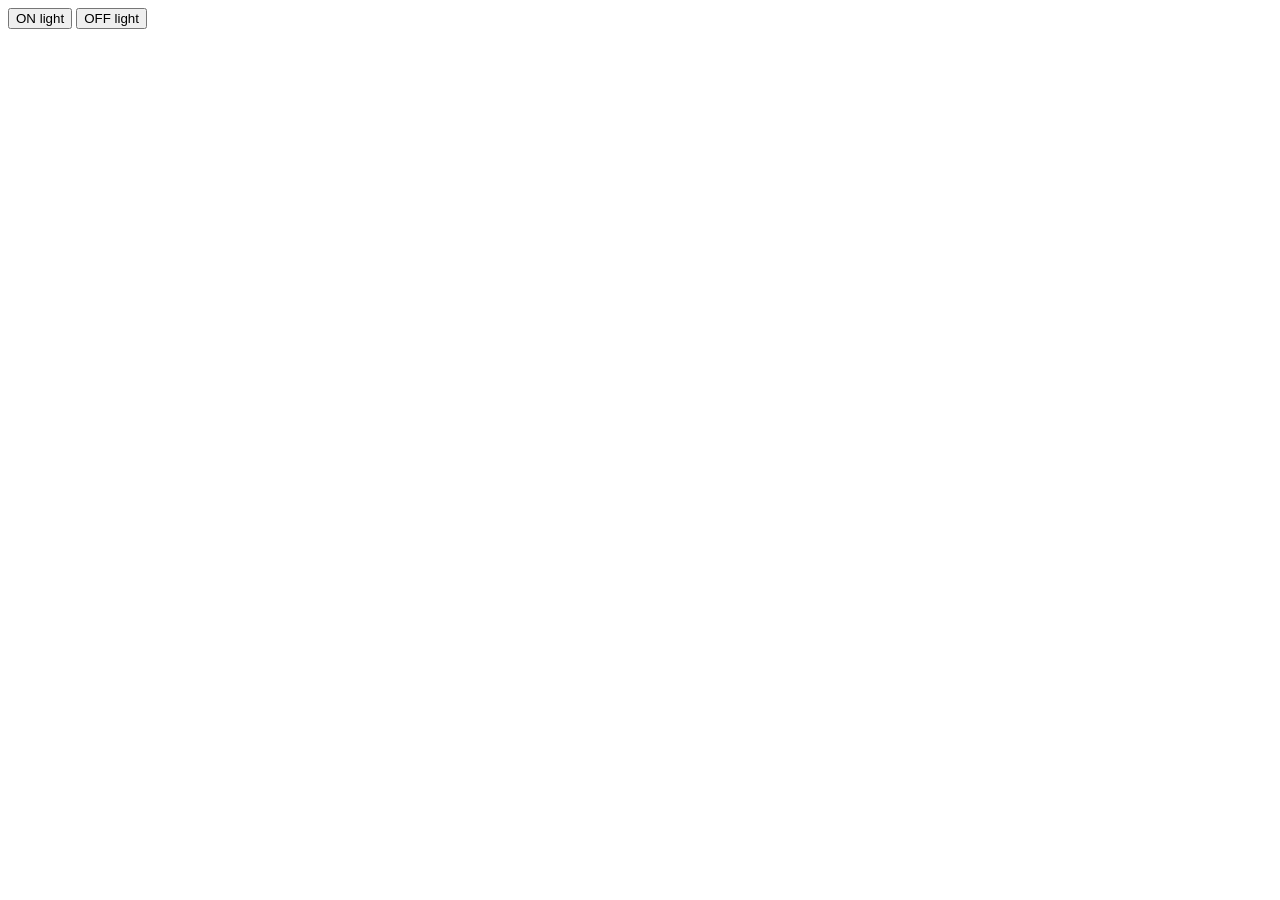
==== WebClient/index.html @ 0bd1fc73 "added led and button for tests" ====
<!DOCTYPE html>
<html lang="en">
<head>
    <meta charset="UTF-8">
    <meta name="viewport" content="width=device-width, initial-scale=1.0">
    <title>Document</title>
</head>
<body>
    <button id="on">ON light</button>
    <button id="off">OFF light</button>

    <script>
        const wsUri = "ws://192.168.4.1/";
        const websocket = new WebSocket(wsUri)
        let isConnected = false
        let counter = 0

        websocket.addEventListener("error", e => {
            console.log(`ERROR: ${JSON.stringify(e)}`)
        })

        websocket.addEventListener("open", () => {
            console.log("CONNECTED")
            isConnected = true
        })

        websocket.addEventListener("message", e => {
            const msg = JSON.parse(e.data)
            counter = msg.iteration
            console.log(`RECEIVED: ${JSON.stringify(msg)}`)
        })

        // addEventListener('click', e => {
        //     counter++
        //     const message = {
        //         iteration: counter,
        //         content: "ping",
        //     }
        //     websocket.send(JSON.stringify(message))
        // })

        document.querySelector("#on").addEventListener("click", e => {
            const message = {
                pin : 14,
                action: 1,
            };
            websocket.send(JSON.stringify(message));
        });
        document.querySelector("#off").addEventListener("click", e => {
            const message = {
                pin : 14,
                action: 0,
            };
            websocket.send(JSON.stringify(message));
        });

    </script>
</body>
</html>
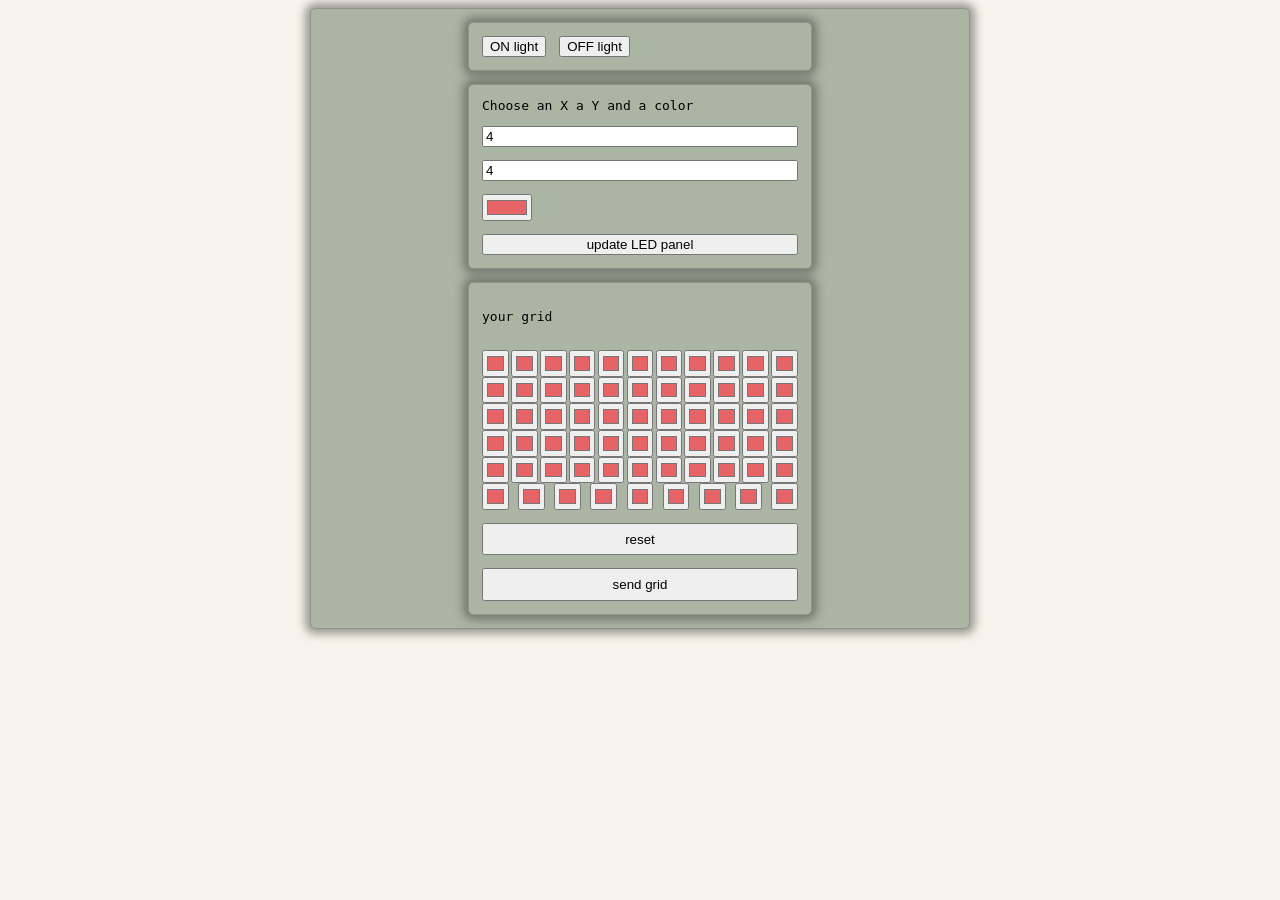
==== commit 60ea2ab1: "ongoing" ====
--- a/WebClient/index.html
+++ b/WebClient/index.html
@@ -5,15 +5,66 @@
     <meta name="viewport" content="width=device-width, initial-scale=1.0">
     <title>Document</title>
 </head>
-<body>
-    <button id="on">ON light</button>
-    <button id="off">OFF light</button>
+<body class="flex column centered">
 
+    <style>
+        body{
+            background-color: #F7F2EB;
+            font-family: monospace;
+        }
+        .container {
+            width: 50%;
+            background-color: #abb5a4;
+            border: solid #8d9687 1px;
+            border-radius: .4em;
+            box-shadow: 0px 0px 8px 5px rgba(63, 67, 61, 0.5);
+            -webkit-box-shadow: 0px 0px 8px 5px rgba(63, 67, 61, 0.5);
+        }
+        .cell {
+            width: 2em;
+            height: 2em;
+        }
+        .flex{display: flex;}
+        .row{flex-direction: row;}
+        .column{flex-direction: column;}
+        .centered{align-items: center;}
+        .space-between{justify-content: space-between; align-content: space-between;}
+        .wrap{flex-wrap: wrap;}
+        .small-gap{gap: 1em;}
+        .small-paddings{padding: .5em;}
+        .paddings{padding: 1em;}        
+    </style>
+
+    <div id="main-container" class="container flex column centered small-gap paddings">
+        <div class="container flex row paddings small-gap">
+            <button id="on">ON light</button>
+            <button id="off">OFF light</button>
+        </div>
+        
+        <div class="container flex column paddings small-gap">
+            <label for="ledX">Choose an X a Y and a color </label>
+            <input type="text" id="ledX" name="ledX" value="4"/>
+            <input type="text" id="ledY" name="ledY" value="4"/>
+            <input type="color" id="ledColor" name="ledColor" value="#e66465" />
+            <button id="ledInfos">update LED panel</button>
+        </div>
+
+        <div class="container flex column paddings small-gap">
+            <p>your grid</p>
+            <div id="color-grid" class="flex row wrap space-between">
+                <!-- dynamic cards -->
+            </div>
+            <button id="reset" class="small-paddings">reset</button>
+            <button id="send-grid" class="small-paddings">send grid</button>
+        </div>        
+    </div>
+    
     <script>
         const wsUri = "ws://192.168.4.1/";
         const websocket = new WebSocket(wsUri)
         let isConnected = false
         let counter = 0
+        let clientID = 9;
 
         websocket.addEventListener("error", e => {
             console.log(`ERROR: ${JSON.stringify(e)}`)
@@ -30,19 +81,11 @@
             console.log(`RECEIVED: ${JSON.stringify(msg)}`)
         })
 
-        // addEventListener('click', e => {
-        //     counter++
-        //     const message = {
-        //         iteration: counter,
-        //         content: "ping",
-        //     }
-        //     websocket.send(JSON.stringify(message))
-        // })
-
         document.querySelector("#on").addEventListener("click", e => {
             const message = {
                 pin : 14,
                 action: 1,
+                targetClientID: 2,
             };
             websocket.send(JSON.stringify(message));
         });
@@ -50,10 +93,62 @@
             const message = {
                 pin : 14,
                 action: 0,
+                targetClientID: 2,
             };
             websocket.send(JSON.stringify(message));
         });
 
+        const hexToRgb = (hex) => {
+            var result = /^#?([a-f\d]{2})([a-f\d]{2})([a-f\d]{2})$/i.exec(hex);
+            return result ? {
+                r: parseInt(result[1], 16),
+                g: parseInt(result[2], 16),
+                b: parseInt(result[3], 16)
+            } : null;
+        }
+
+        // single led
+        document.querySelector("#ledInfos").addEventListener("click", e=>{
+            const ledColors = hexToRgb(document.querySelector("#ledColor").value);
+            const ledX = parseInt(document.querySelector("#ledX").value);
+            const ledY = parseInt(document.querySelector("#ledY").value);
+            const message = {
+                ledX: ledX,
+                ledY: ledY,
+                ledR: ledColors.r,
+                ledG: ledColors.g,
+                ledB: ledColors.b,
+                targetClientID: 3,
+            };
+            websocket.send(JSON.stringify(message));
+        })
+
+        // create grid
+        const grid = document.querySelector("#color-grid");
+        for(let y = 0; y < 8; y+=1){
+            for(let x = 0; x < 8; x+=1){
+                grid.innerHTML+= `
+                <input class="cell" type="color" id="ledColor" name="cell${x}-${y}" value="#e66465" data-x="${x}" data-y="${y}"/>
+                `;
+            }
+        }
+        // send current grid to huzzah32
+        document.querySelector("#send-grid").addEventListener("click", e => {
+            const message = [];
+            const cells = grid.querySelectorAll(".cell");
+            cells.forEach(cell => {
+                const cellColor = hexToRgb(cell.value);
+                message.push({
+                    x:  parseInt(cell.dataset.x),
+                    y:  parseInt(cell.dataset.y),
+                    r: cellColor.r,
+                    g: cellColor.g,
+                    b: cellColor.b,
+                })
+            })
+            websocket.send(JSON.stringify(message));
+            // console.log(message);
+        })
     </script>
 </body>
 </html>
